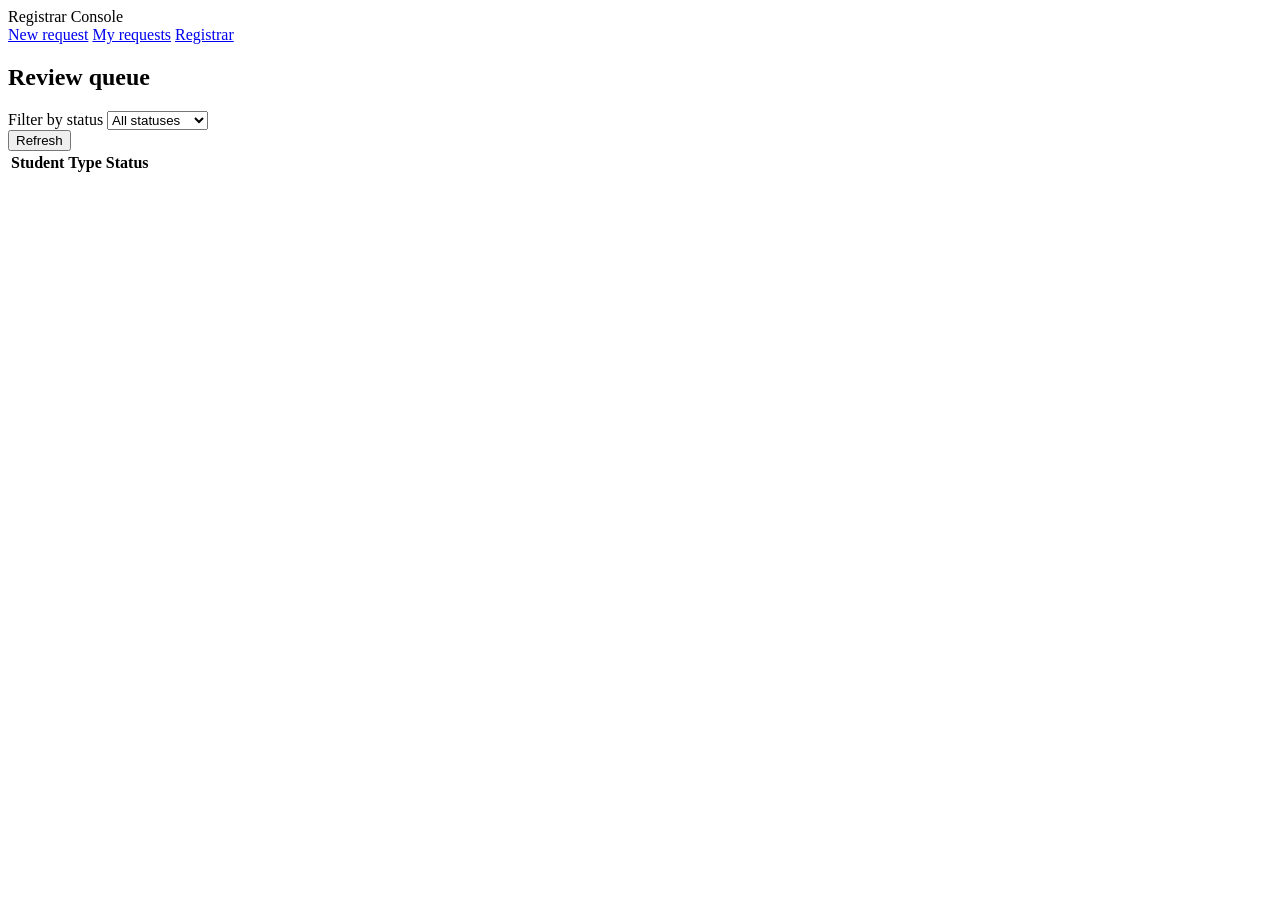
==== frontend/registrar.html @ c86f7cec "Add registrar page" ====
<!DOCTYPE html>
<html lang="en">
<head>
  <meta charset="UTF-8">
  <meta name="viewport" content="width=device-width, initial-scale=1">
  <title>Registrar console | MUST Registrar</title>
  <link rel="stylesheet" href="css/style.css">
</head>
<body>
<header class="topbar">
  <span class="brand">Registrar Console</span>
  <nav>
    <a href="index.html">New request</a>
    <a href="track.html">My requests</a>
    <a href="registrar.html" class="active">Registrar</a>
  </nav>
</header>
<main class="container" style="max-width:1240px">
  <div id="message" role="alert" hidden></div>
  <div class="grid-reg">
    <section class="card flush">
      <h1>Review queue</h1>
      <div class="toolbar">
        <div><label class="label" for="status-filter">Filter by status</label>
          <select id="status-filter">
            <option value="">All statuses</option>
            <option value="submitted">Submitted</option>
            <option value="under_review">Under review</option>
            <option value="approved">Approved</option>
            <option value="rejected">Rejected</option>
            <option value="issued">Issued</option>
          </select></div>
        <button id="refresh-btn" class="btn btn-secondary" type="button">Refresh</button>
      </div>
      <table>
        <thead><tr><th>Student</th><th>Type</th><th>Status</th></tr></thead>
        <tbody id="rows"></tbody>
      </table>
    </section>
    <section class="card" id="panel"></section>
  </div>
</main>
<script src="js/api.js"></script>
<script src="js/registrar.js"></script>
</body>
</html>
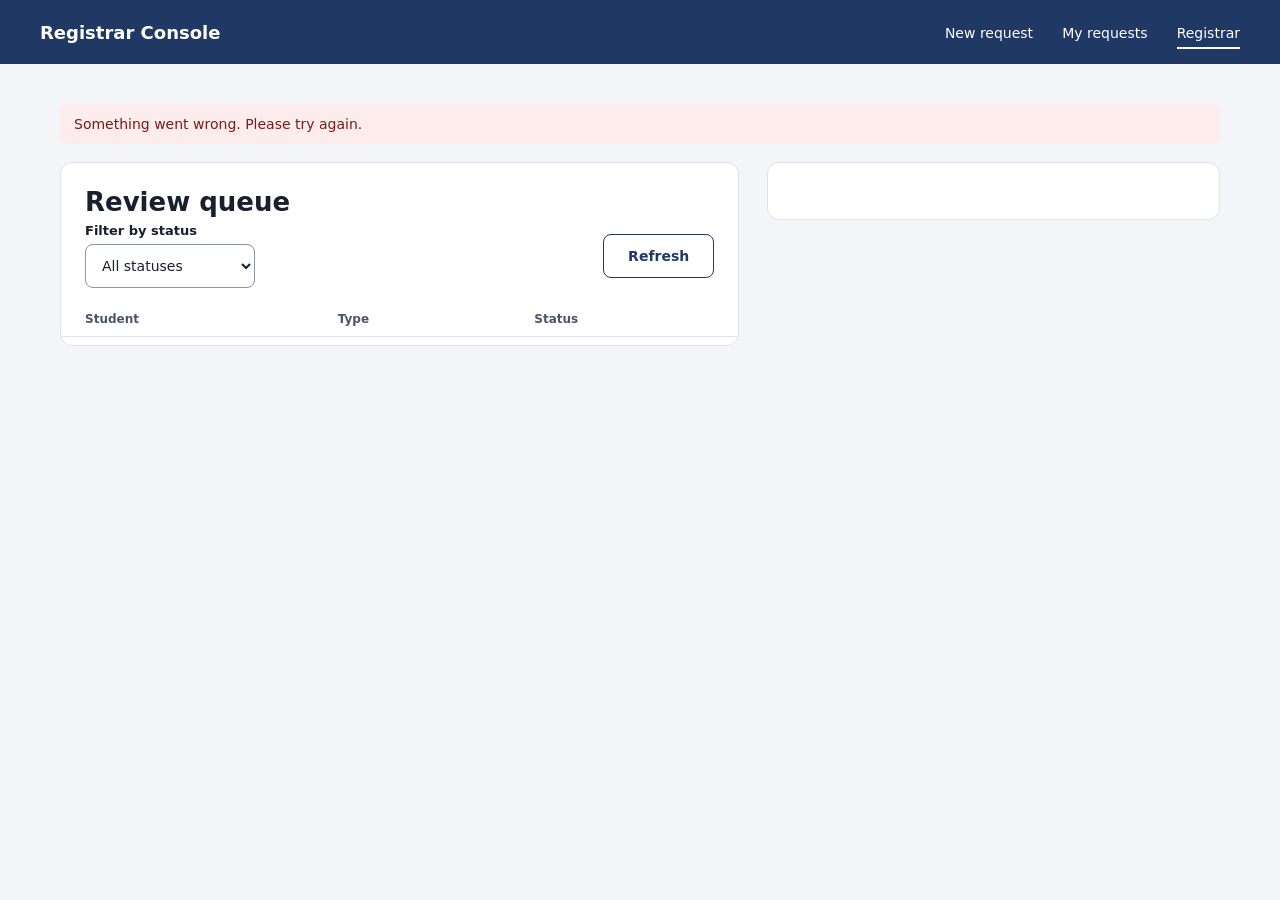
==== commit 732afd69: "Add registrar.html for registrar console" ====
--- a/frontend/registrar.html
+++ b/frontend/registrar.html
@@ -1,46 +1,46 @@
-<!DOCTYPE html>
-<html lang="en">
-<head>
-  <meta charset="UTF-8">
-  <meta name="viewport" content="width=device-width, initial-scale=1">
-  <title>Registrar console | MUST Registrar</title>
-  <link rel="stylesheet" href="css/style.css">
-</head>
-<body>
-<header class="topbar">
-  <span class="brand">Registrar Console</span>
-  <nav>
-    <a href="index.html">New request</a>
-    <a href="track.html">My requests</a>
-    <a href="registrar.html" class="active">Registrar</a>
-  </nav>
-</header>
-<main class="container" style="max-width:1240px">
-  <div id="message" role="alert" hidden></div>
-  <div class="grid-reg">
-    <section class="card flush">
-      <h1>Review queue</h1>
-      <div class="toolbar">
-        <div><label class="label" for="status-filter">Filter by status</label>
-          <select id="status-filter">
-            <option value="">All statuses</option>
-            <option value="submitted">Submitted</option>
-            <option value="under_review">Under review</option>
-            <option value="approved">Approved</option>
-            <option value="rejected">Rejected</option>
-            <option value="issued">Issued</option>
-          </select></div>
-        <button id="refresh-btn" class="btn btn-secondary" type="button">Refresh</button>
-      </div>
-      <table>
-        <thead><tr><th>Student</th><th>Type</th><th>Status</th></tr></thead>
-        <tbody id="rows"></tbody>
-      </table>
-    </section>
-    <section class="card" id="panel"></section>
-  </div>
-</main>
-<script src="js/api.js"></script>
-<script src="js/registrar.js"></script>
-</body>
-</html>
+<!DOCTYPE html>
+<html lang="en">
+<head>
+  <meta charset="UTF-8">
+  <meta name="viewport" content="width=device-width, initial-scale=1">
+  <title>Registrar console | MUST Registrar</title>
+  <link rel="stylesheet" href="css/style.css">
+</head>
+<body>
+<header class="topbar">
+  <span class="brand">Registrar Console</span>
+  <nav>
+    <a href="index.html">New request</a>
+    <a href="track.html">My requests</a>
+    <a href="registrar.html" class="active">Registrar</a>
+  </nav>
+</header>
+<main class="container" style="max-width:1240px">
+  <div id="message" role="alert" hidden></div>
+  <div class="grid-reg">
+    <section class="card flush">
+      <h1>Review queue</h1>
+      <div class="toolbar">
+        <div><label class="label" for="status-filter">Filter by status</label>
+          <select id="status-filter">
+            <option value="">All statuses</option>
+            <option value="submitted">Submitted</option>
+            <option value="under_review">Under review</option>
+            <option value="approved">Approved</option>
+            <option value="rejected">Rejected</option>
+            <option value="issued">Issued</option>
+          </select></div>
+        <button id="refresh-btn" class="btn btn-secondary" type="button">Refresh</button>
+      </div>
+      <table>
+        <thead><tr><th>Student</th><th>Type</th><th>Status</th></tr></thead>
+        <tbody id="rows"></tbody>
+      </table>
+    </section>
+    <section class="card" id="panel"></section>
+  </div>
+</main>
+<script src="js/api.js"></script>
+<script src="js/registrar.js"></script>
+</body>
+</html>
--- a/frontend/css/style.css
+++ b/frontend/css/style.css
@@ -0,0 +1,109 @@
+/* ===== Base ===== */
+* { box-sizing: border-box; }
+body { margin: 0; font-family: Inter, system-ui, -apple-system, "Segoe UI", sans-serif; color: #18202e; background: #f3f5f9; }
+a { color: #1f3864; }
+h1 { margin: 0 0 6px; font-size: 26px; }
+h2 { margin: 0 0 14px; font-size: 16px; }
+p { margin: 0; font-size: 14px; line-height: 1.5; color: #4a5568; }
+.muted { color: #4a5568; font-size: 13px; }
+[hidden] { display: none !important; }
+
+/* ===== Top bar ===== */
+.topbar { display: flex; align-items: center; justify-content: space-between; flex-wrap: wrap; gap: 8px; padding: 0 40px; min-height: 64px; background: #1f3864; color: #fff; }
+.topbar .brand { font-size: 18px; font-weight: 700; }
+.topbar nav a { color: #fff; text-decoration: none; font-size: 14px; margin-left: 24px; padding: 6px 0; border-bottom: 2px solid transparent; }
+.topbar nav a:hover, .topbar nav a.active { border-bottom-color: #fff; }
+
+/* ===== Layout ===== */
+.container { max-width: 1200px; margin: 0 auto; padding: 40px; }
+.container.narrow { max-width: 960px; display: flex; flex-direction: column; gap: 24px; }
+.grid-2 { display: grid; grid-template-columns: minmax(0, 2fr) minmax(0, 1fr); gap: 32px; align-items: start; }
+.grid-reg { display: grid; grid-template-columns: minmax(0, 3fr) minmax(0, 2fr); gap: 28px; align-items: start; }
+.stack { display: flex; flex-direction: column; gap: 20px; }
+
+/* ===== Card ===== */
+.card { background: #fff; border: 1px solid #dde3ec; border-radius: 12px; padding: 28px; }
+.card.note { background: #fff8e6; border-color: #f0d9a0; }
+.card.flush { padding: 24px 0 8px; }
+.card.flush > h1, .card.flush > .toolbar { padding: 0 24px; }
+.card-head { display: flex; justify-content: space-between; align-items: flex-start; gap: 12px; }
+
+/* ===== Forms ===== */
+.form-grid { display: grid; grid-template-columns: 1fr 1fr; gap: 18px; }
+.field label, .label { display: block; font-size: 13px; font-weight: 600; margin-bottom: 6px; }
+input[type="text"], input[type="email"], input[type="number"], select, textarea {
+  width: 100%; height: 44px; border: 1px solid #8896ab; border-radius: 8px; padding: 0 12px; font: inherit; font-size: 14px; background: #fff; color: inherit;
+}
+textarea { height: 72px; padding: 10px 12px; resize: vertical; }
+input:focus, select:focus, textarea:focus, button:focus-visible, a:focus-visible { outline: 3px solid #9db7e8; outline-offset: 1px; }
+.radio-row { display: flex; gap: 20px; align-items: center; height: 44px; }
+.choice { display: flex; align-items: center; gap: 8px; font-size: 14px; }
+.choice input { width: 20px; height: 20px; margin: 0; }
+.choice label { margin: 0; font-weight: 500; }
+.hint { margin-top: 6px; font-size: 12px; color: #4a5568; }
+.actions { display: flex; gap: 12px; margin-top: 24px; flex-wrap: wrap; }
+
+/* ===== Buttons ===== */
+.btn { height: 44px; border: 1px solid transparent; border-radius: 8px; padding: 0 24px; font: inherit; font-weight: 600; font-size: 14px; cursor: pointer; }
+.btn-primary { background: #1f3864; color: #fff; }
+.btn-primary:hover { background: #0f2547; }
+.btn-secondary { background: #fff; color: #1f3864; border-color: #1f3864; }
+.btn-secondary:hover { background: #eef2f9; }
+.btn:disabled { opacity: .55; cursor: not-allowed; }
+.link-btn { background: none; border: 0; padding: 0; font: inherit; font-weight: 700; color: #1f3864; cursor: pointer; text-align: left; }
+
+/* ===== Messages ===== */
+.msg { border-radius: 8px; padding: 12px 14px; font-size: 14px; margin-bottom: 18px; }
+.msg ul { margin: 6px 0 0; padding-left: 20px; }
+.msg-error { background: #fdecec; color: #7a1a1a; }
+.msg-success { background: #ddf3e4; color: #14532d; }
+
+/* ===== Status chips ===== */
+.chip { display: inline-block; padding: 4px 10px; border-radius: 99px; font-size: 12px; font-weight: 600; white-space: nowrap; }
+.chip-submitted { background: #e8edf5; color: #1f3864; }
+.chip-under_review { background: #fff1d6; color: #7a4b00; }
+.chip-approved { background: #ddf3e4; color: #14532d; }
+.chip-issued { background: #d6ecf7; color: #0b4a6b; }
+.chip-rejected { background: #fdecec; color: #7a1a1a; }
+
+/* ===== Stepper ===== */
+.stepper { display: flex; list-style: none; margin: 32px 0 8px; padding: 0; }
+.step { display: flex; align-items: center; flex: 1; font-size: 14px; color: #4a5568; }
+.step:last-child { flex: 0 0 auto; }
+.step::after { content: ""; flex: 1; height: 3px; background: #c3ccda; margin: 0 12px; }
+.step:last-child::after { display: none; }
+.step .dot { width: 34px; height: 34px; border-radius: 50%; background: #e3e8f0; color: #4a5568; display: flex; align-items: center; justify-content: center; font-weight: 600; margin-right: 10px; flex-shrink: 0; }
+.step.done::after { background: #1f3864; }
+.step.done .dot, .step.current .dot { background: #1f3864; color: #fff; }
+.step.current .dot { box-shadow: 0 0 0 4px #c9d4e8; }
+.step.done, .step.current { color: #18202e; font-weight: 600; }
+
+/* ===== History / lists ===== */
+.history { list-style: none; margin: 0; padding: 0; display: flex; flex-direction: column; gap: 16px; }
+.history li { display: flex; gap: 12px; align-items: flex-start; font-size: 14px; }
+.history b { display: block; }
+.list-item { width: 100%; text-align: left; display: flex; justify-content: space-between; align-items: center; gap: 12px; background: #fff; border: 1px solid #dde3ec; border-radius: 10px; padding: 14px 16px; margin-bottom: 10px; font: inherit; cursor: pointer; }
+.list-item:hover { background: #eef2f9; }
+.inline-form { display: flex; gap: 12px; align-items: end; }
+.inline-form .field { flex: 1; }
+
+/* ===== Registrar table ===== */
+.toolbar { display: flex; justify-content: space-between; align-items: center; gap: 12px; margin-bottom: 14px; flex-wrap: wrap; }
+.toolbar select { width: auto; min-width: 170px; }
+table { width: 100%; border-collapse: collapse; font-size: 14px; text-align: left; }
+th { color: #4a5568; font-size: 12px; padding: 10px 24px; border-bottom: 1px solid #dde3ec; }
+td { padding: 14px 24px; border-bottom: 1px solid #eef1f6; }
+tbody tr { cursor: pointer; }
+tbody tr:hover, tbody tr.selected { background: #eef2f9; }
+.checks { display: flex; flex-direction: column; gap: 12px; margin: 0 0 18px; }
+.empty { padding: 24px; color: #4a5568; font-size: 14px; }
+
+/* ===== Responsive ===== */
+@media (max-width: 860px) {
+  .grid-2, .grid-reg, .form-grid { grid-template-columns: 1fr; }
+  .container { padding: 20px; }
+  .topbar { padding: 12px 20px; }
+  .stepper { flex-direction: column; gap: 10px; }
+  .step::after { display: none; }
+  th, td { padding: 10px 12px; }
+}
